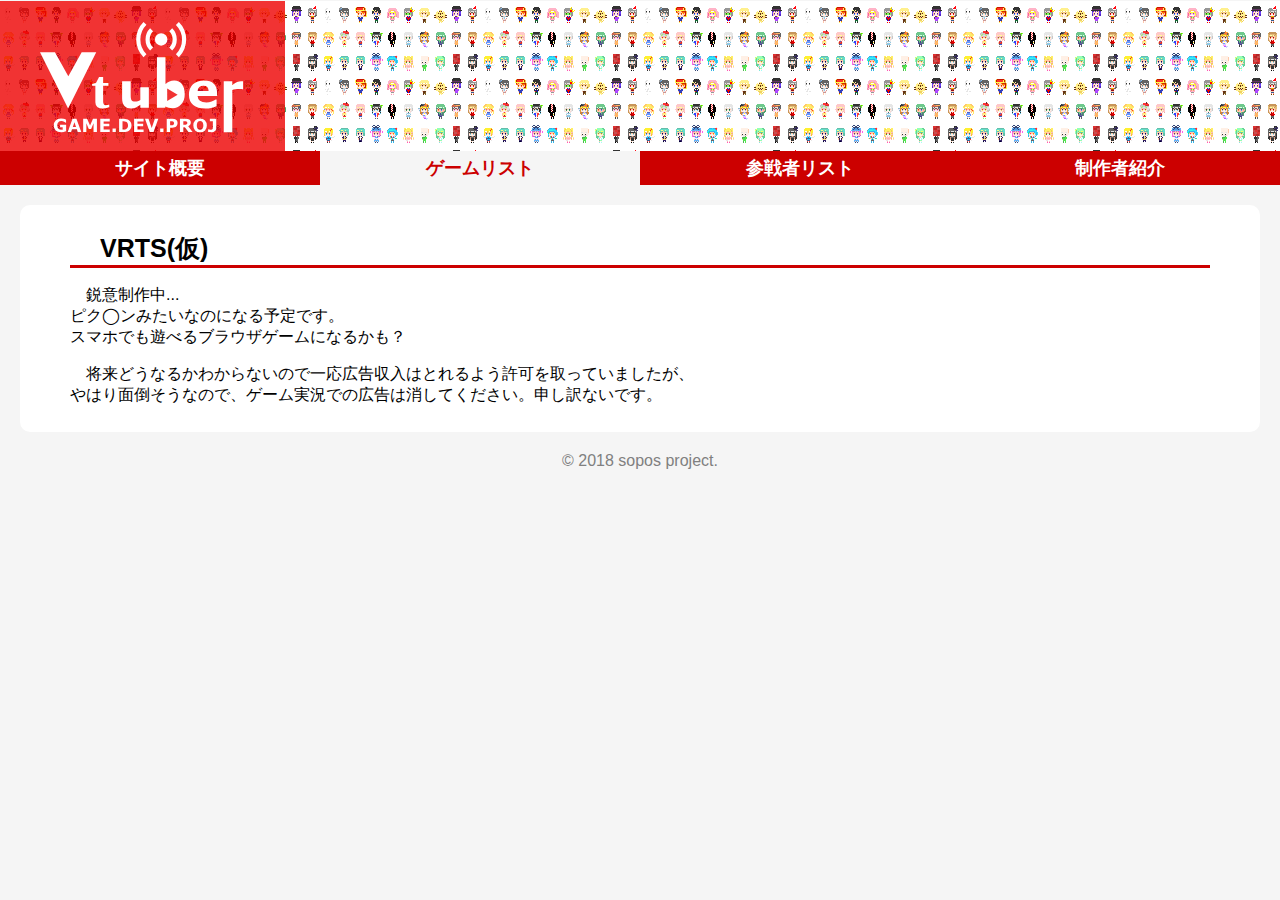
==== pages/gamelist.html @ b2c7d0fa "test" ====
<!doctype html>

<html>
<head>
    <meta charset="utf-8">
    <title>Vtuberゲーム化計画</title>
    <meta name="viewport" content="width=device-width, initial-scale=1">
    <link rel="shortcut icon" href="../img/favicon.png">
    <link rel="stylesheet" type="text/css" media="screen" href="../css/master.css" />
    <script src="https://apis.google.com/js/platform.js"></script>
</head>
<body>
    <header>
        <img id="logo" src="../img/logo_w.svg">
    </header>
    <nav>
        <ul>
            <li><a href="../index.html">サイト概要</a></li>
            <li><a id="current" href="gamelist.html">ゲームリスト</a></li>
            <li><a href="vtuberlist.html">参戦者リスト</a></li>
            <li><a href="introduction.html">制作者紹介</a></li>
        </ul>
    </nav>
    <section>
        <h1>VRTS(仮)</h1>
        <p>
            鋭意制作中...<br>
            ピク◯ンみたいなのになる予定です。<br>
            スマホでも遊べるブラウザゲームになるかも？<br>
        </p>
        <p>
            将来どうなるかわからないので一応広告収入はとれるよう許可を取っていましたが、<br>
            やはり面倒そうなので、ゲーム実況での広告は消してください。申し訳ないです。
        </p>
    </section>
    <footer>
        © 2018 sopos project.
    </footer>
</body>
</html>
---- css/master.css ----
@charset "utf-8";

body {
    margin: 0;
    padding-top: 1px;
    min-width: 450px;

    background-color: whitesmoke;
    font-family: -apple-system, YuGothic, "ヒラギノ角ゴ ProN W3", Hiragino Kaku Gothic ProN, Arial, "メイリオ", Meiryo, sans-serif;
}

header {
    background-image: url("../img/screenshot.png");
    height: 150px;

    background-color: white;
}

header img {
    height: 100%;
    background-color: #EE0000CC;
    padding: 0 30px;
}

nav {
    display: block;
}

nav ul {
    font-size: 0;
    padding: 0;
}

nav li {
    display: inline-block;
    width: 25%;

    text-align: center;
    font-size: 18px;
    font-weight: bolder;
}

nav a {
    display: inline-block;
    width: 100%;
    padding: 5px 0;

    text-decoration: none;
    background-color: #CC0000;
    color: white;
}

nav a#current {
    background-color: whitesmoke;
    color: #CC0000;
}

nav a:hover {
    background-color: white;
    color: #CC0000;

    text-decoration: underline;
}

section {
    padding: 10px 50px;
    margin: 20px;
    border-radius: 10px;
    background-color: white;
}

section h1 {
    padding: 0 30px;

    border-bottom: medium solid #CC0000;
    font-size: 25px;
}

section h2 {
    padding: 0 60px;
    
    border-bottom: medium solid #CC0000;
    font-size: 20px;
}

section p {
    text-indent: 1em;
}

section p a {
    text-decoration: none;
    color: #AA0000;
}

section p a:hover {
    text-decoration: underline;
}

footer {
    text-align: center;
    color: gray;
}
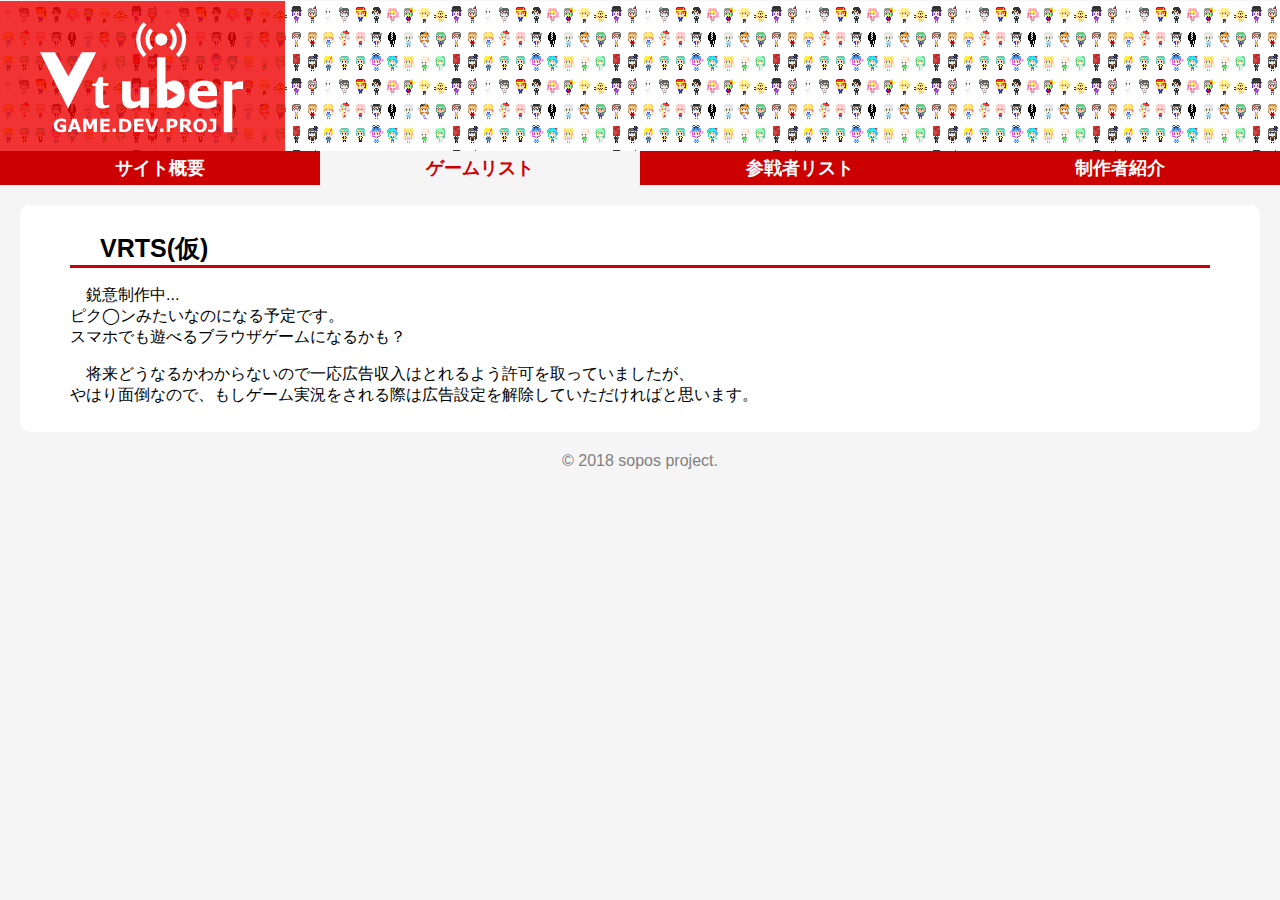
==== commit 6d21b831: "スマホ動作確認用" ====
--- a/pages/gamelist.html
+++ b/pages/gamelist.html
@@ -7,7 +7,6 @@
     <meta name="viewport" content="width=device-width, initial-scale=1">
     <link rel="shortcut icon" href="../img/favicon.png">
     <link rel="stylesheet" type="text/css" media="screen" href="../css/master.css" />
-    <script src="https://apis.google.com/js/platform.js"></script>
 </head>
 <body>
     <header>
@@ -30,7 +29,7 @@
         </p>
         <p>
             将来どうなるかわからないので一応広告収入はとれるよう許可を取っていましたが、<br>
-            やはり面倒そうなので、ゲーム実況での広告は消してください。申し訳ないです。
+            やはり面倒なので、もしゲーム実況をされる際は広告設定を解除していただければと思います。
         </p>
     </section>
     <footer>
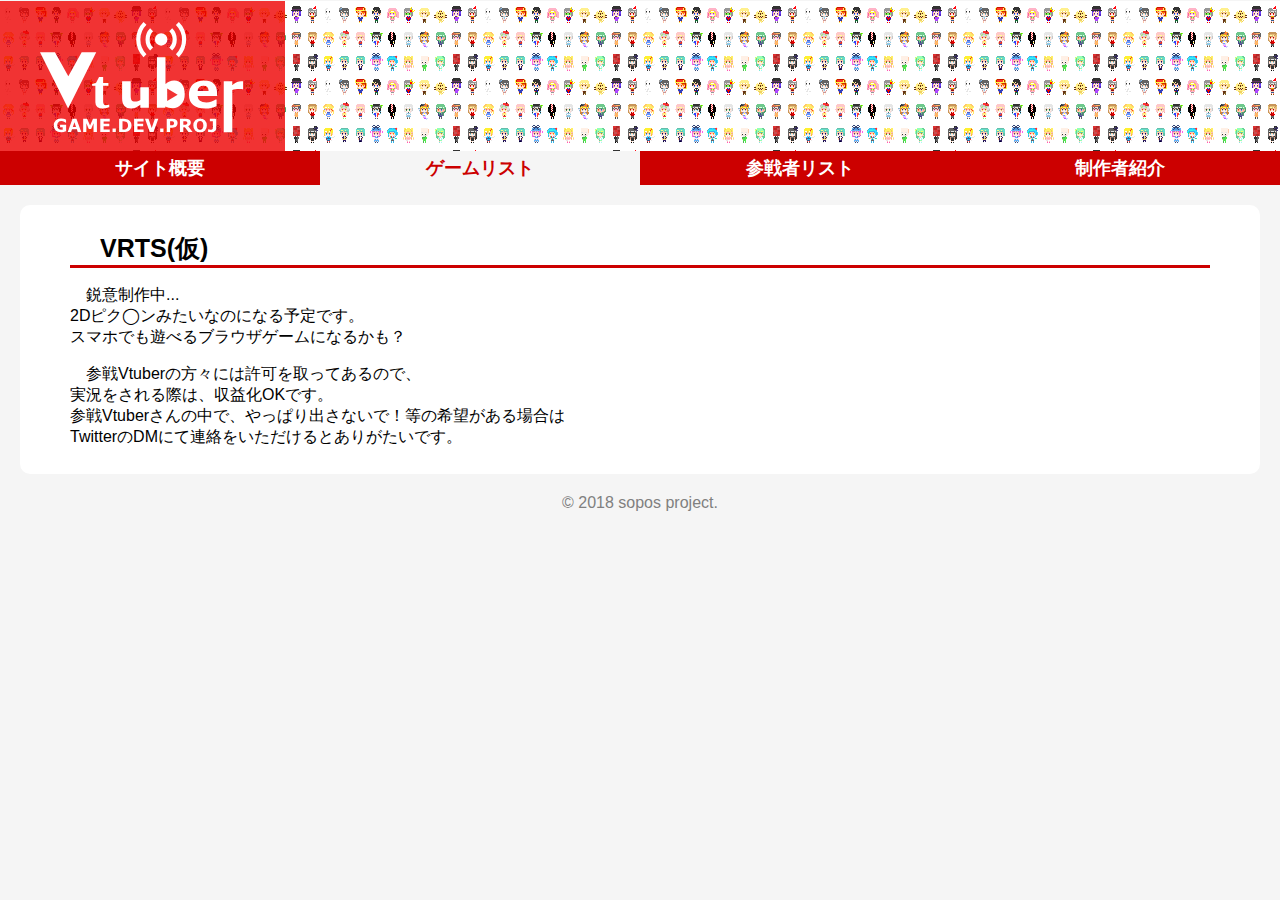
==== commit 5bc2cb33: "更新" ====
--- a/pages/gamelist.html
+++ b/pages/gamelist.html
@@ -24,12 +24,14 @@
         <h1>VRTS(仮)</h1>
         <p>
             鋭意制作中...<br>
-            ピク◯ンみたいなのになる予定です。<br>
+            2Dピク◯ンみたいなのになる予定です。<br>
             スマホでも遊べるブラウザゲームになるかも？<br>
         </p>
         <p>
-            将来どうなるかわからないので一応広告収入はとれるよう許可を取っていましたが、<br>
-            やはり面倒なので、もしゲーム実況をされる際は広告設定を解除していただければと思います。
+            参戦Vtuberの方々には許可を取ってあるので、<br>
+            実況をされる際は、収益化OKです。<br>
+            参戦Vtuberさんの中で、やっぱり出さないで！等の希望がある場合は<br>
+            TwitterのDMにて連絡をいただけるとありがたいです。
         </p>
     </section>
     <footer>
